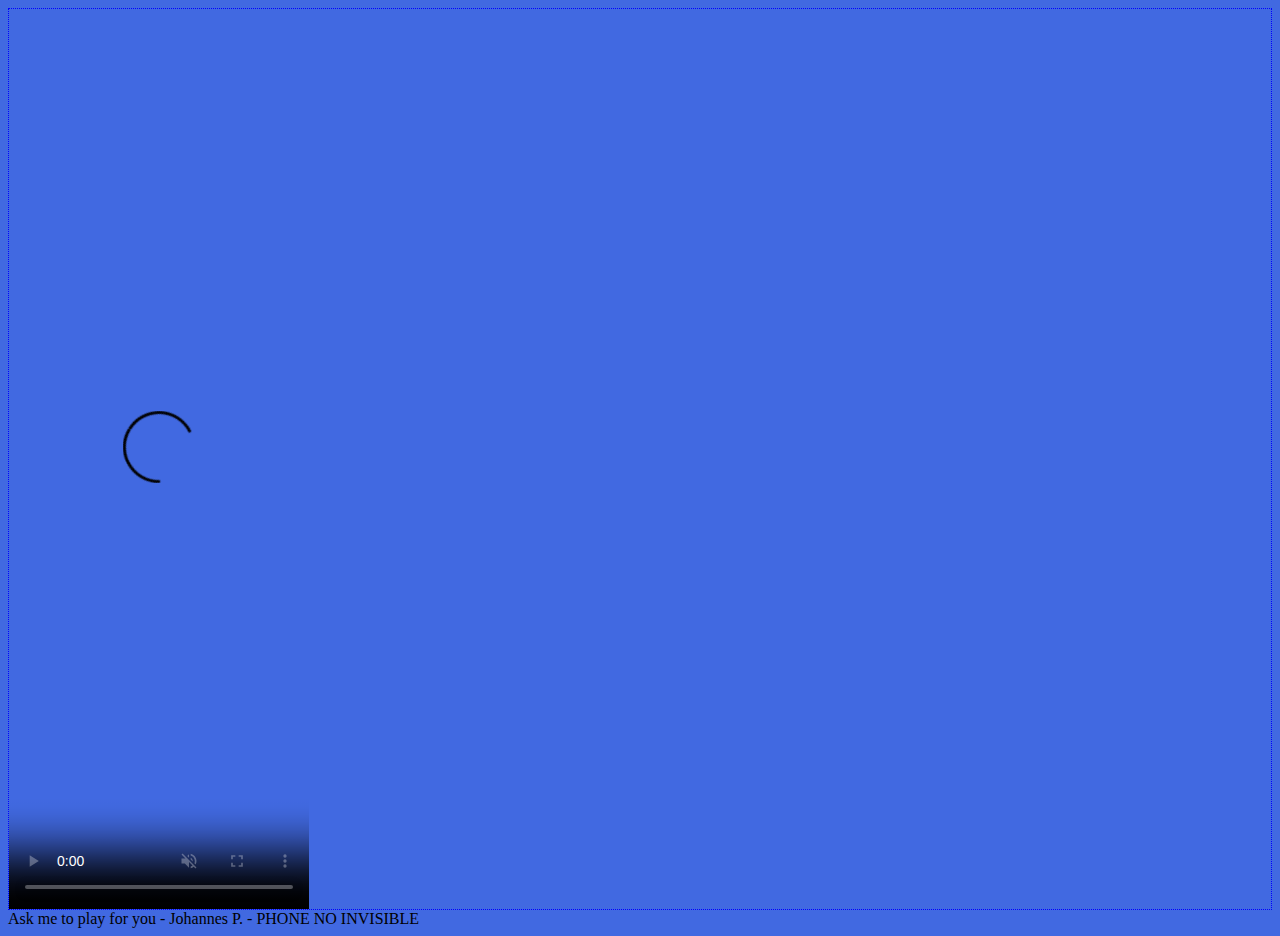
==== docs/index.html @ 899ac5b5 "rename public folder" ====
<html>
    <head>
        <link rel="stylesheet" href="css/style.css">
    </head>
    <body>
    <div id="main">

      <div id="head"></div>

      <div class="container">
          <div class="left">
            <div>
              <video id="myVideo" class="video" playsinline muted controls 'controlList="nodownload"' poster="https://www.folkclub.at/wp-content/uploads/2023/07/2023-Musikfest-Samstag__DSC7524-NEF_DxO_DeepPRIMEXD.jpg">
              <source src="content/sample-10s.mp4" type="video/mp4"></video>
            </div>
          </div>
          
        </div>

      <div id="footer">Ask me to play for you - Johannes P. - PHONE NO INVISIBLE<div>

    </div>
    
    </body>
    
</html>
---- docs/css/style.css ----
html {background-color: royalblue;}

.container {
  width: 100%;
  display: flex;
}

.left,
.right {
  height: 100vh;
  flex: 1;
  border: 1px dotted blue;
  display: flex;
  align-items: center;
}

.video {
  width: 100%;
  height: 100%;
}

.right>div {
  height: 100%;
  width: fit-content;
  margin-left: auto;
}
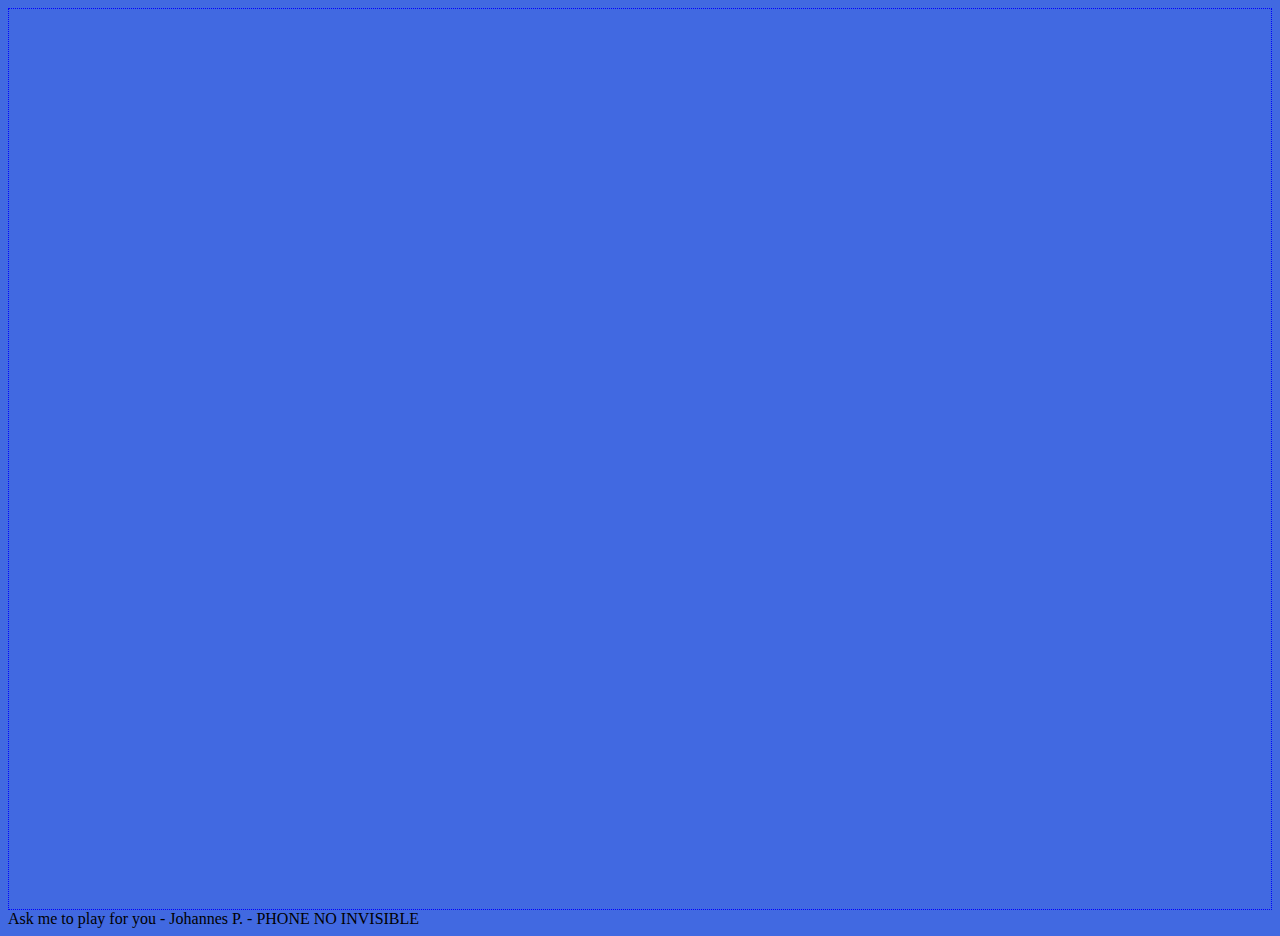
==== commit 0c1983f5: "use onedrive video embedded" ====
--- a/docs/index.html
+++ b/docs/index.html
@@ -9,10 +9,7 @@
 
       <div class="container">
           <div class="left">
-            <div>
-              <video id="myVideo" class="video" playsinline muted controls 'controlList="nodownload"' poster="https://www.folkclub.at/wp-content/uploads/2023/07/2023-Musikfest-Samstag__DSC7524-NEF_DxO_DeepPRIMEXD.jpg">
-              <source src="content/sample-10s.mp4" type="video/mp4"></video>
-            </div>
+              <iframe src="https://1drv.ms/v/s!AqRE-LsjCmEOhUPxXxgmYeMyyEQI" style="width:100%; height:100%;" frameborder="0" scrolling="no"></iframe>
           </div>
           
         </div>
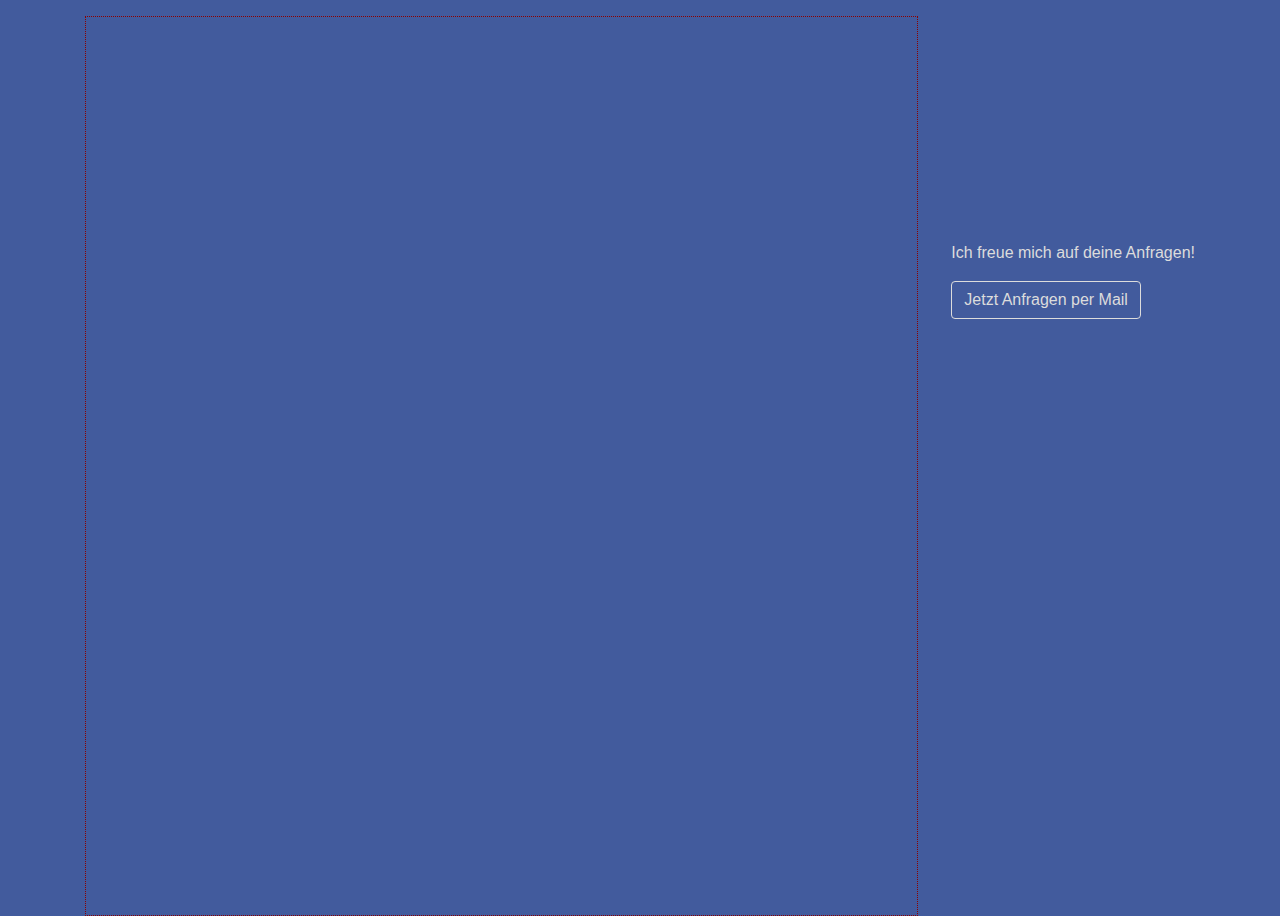
==== commit 08c60445: "add contact button" ====
--- a/docs/index.html
+++ b/docs/index.html
@@ -1,22 +1,27 @@
 <html>
-    <head>
+    <head>   
+        <link rel="stylesheet" href="https://cdn.jsdelivr.net/npm/bootstrap@4.0.0/dist/css/bootstrap.min.css" integrity="sha384-Gn5384xqQ1aoWXA+058RXPxPg6fy4IWvTNh0E263XmFcJlSAwiGgFAW/dAiS6JXm" crossorigin="anonymous">
         <link rel="stylesheet" href="css/style.css">
     </head>
     <body>
     <div id="main">
 
-      <div id="head"></div>
+      <div id="head"><p></p></div>
 
       <div class="container">
           <div class="left">
               <iframe src="https://1drv.ms/v/s!AqRE-LsjCmEOhUPxXxgmYeMyyEQI" style="width:100%; height:100%;" frameborder="0" scrolling="no"></iframe>
+              
+          </div>
+          <div style="width: 3%"></div>
+          <div id="contact"><div style="height: 25%;"></div><p>Ich freue mich auf deine Anfragen!</p>
+            <p><a href="mailto:johannes@pardowitz.eu"><button type="button" class="btn btn-outline-primary">Jetzt Anfragen per Mail</button></a><div></p> 
           </div>
           
-        </div>
-
-      <div id="footer">Ask me to play for you - Johannes P. - PHONE NO INVISIBLE<div>
-
-    </div>
+          
+      </div>
+      
+      
     
     </body>
     
--- a/docs/css/style.css
+++ b/docs/css/style.css
@@ -1,15 +1,60 @@
-html {background-color: royalblue;}
+:root {
+  --main-bg-color:  rgb(66, 91, 157);
+  --main-text-color: rgb(220, 220, 220);
+}
+
+/* BOOTSTRAP Customizations */
+.btn-outline-primary {
+  color: var(--main-text-color);
+  background-color: transparent;
+  background-image: none;
+  border-color: var(--main-text-color);
+}
+.btn-outline-primary:hover {
+  color: var(--main-bg-color);
+  background-color: var(--main-text-color);
+  border-color: var(--main-bg-color);
+}
+.btn-outline-primary:focus,
+.btn-outline-primary.focus {
+    box-shadow: 0 0 0 .2rem rgba(119, 204, 204, 0.5)
+}
+.btn-outline-primary.disabled,
+.btn-outline-primary:disabled {
+    color: var(--main-text-color);
+    background-color: transparent
+}
+.btn-outline-primary:not(:disabled):not(.disabled):active,
+.btn-outline-primary:not(:disabled):not(.disabled).active,
+.show>.btn-outline-primary.dropdown-toggle {
+    color: #212529;
+    background-color: #8ad3d3;
+    border-color: #7cc
+}
+.btn-outline-primary:not(:disabled):not(.disabled):active:focus,
+.btn-outline-primary:not(:disabled):not(.disabled).active:focus,
+.show>.btn-outline-primary.dropdown-toggle:focus {
+    box-shadow: 0 0 0 .2rem rgba(119, 204, 204, 0.5)
+}
+
+body {
+  background-color: var(--main-bg-color);
+  color: var(--main-text-color);
+  font-family: 'Franklin Gothic Medium', 'Arial Narrow', Arial, sans-serif;
+}
 
 .container {
   width: 100%;
   display: flex;
 }
 
+.head {height: 30px;}
+
 .left,
 .right {
   height: 100vh;
   flex: 1;
-  border: 1px dotted blue;
+  border: 1px dotted darkred;
   display: flex;
   align-items: center;
 }
@@ -23,4 +68,9 @@
   height: 100%;
   width: fit-content;
   margin-left: auto;
+}
+
+.contact { 
+  padding-right: 30px;
+  border: 1px dotted yellowgreen;
 }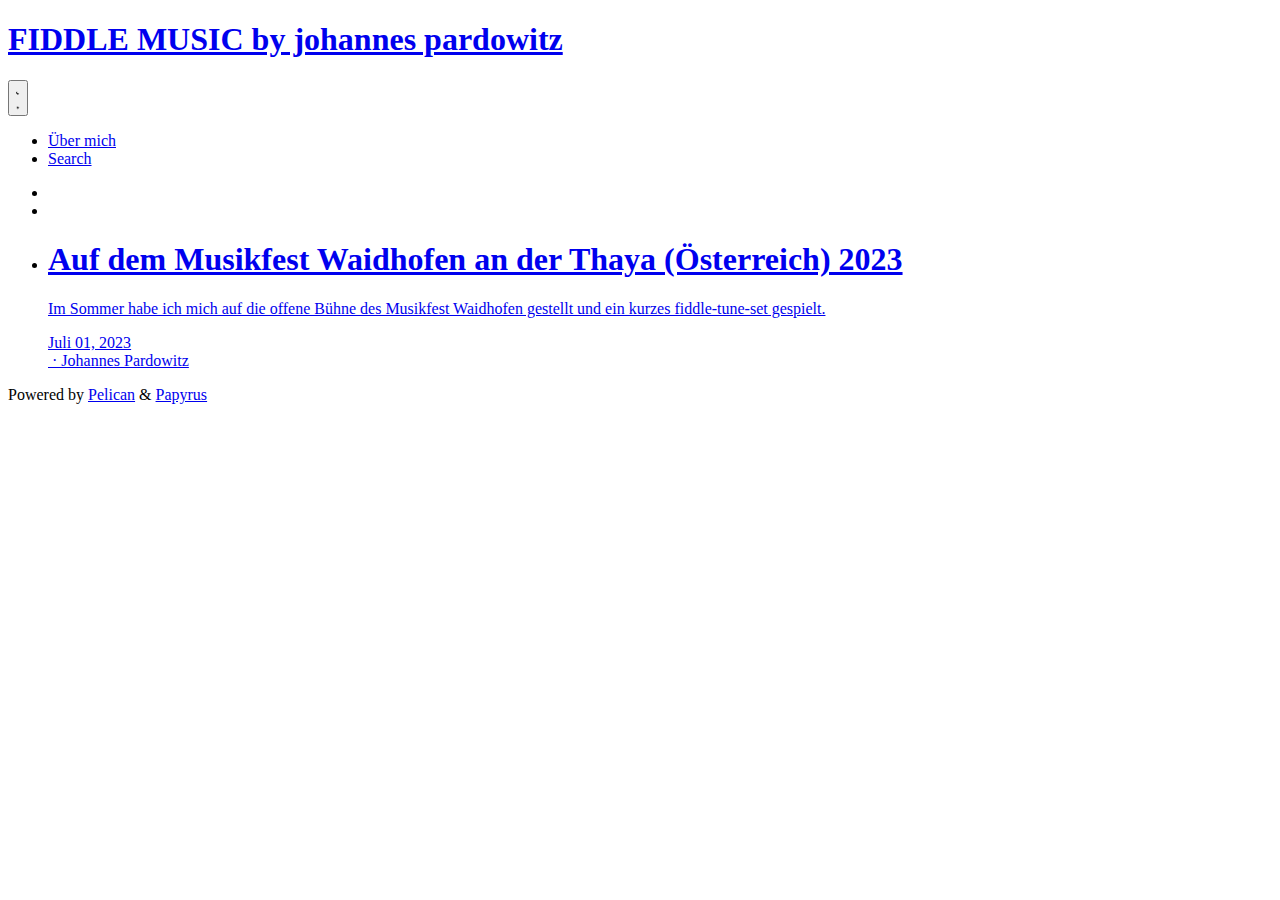
==== commit cf56b489: "use pelican with https://aleylara.github.io/Papyrus/" ====
--- a/docs/index.html
+++ b/docs/index.html
@@ -1,28 +1,148 @@
-<html>
-    <head>   
-        <link rel="stylesheet" href="https://cdn.jsdelivr.net/npm/bootstrap@4.0.0/dist/css/bootstrap.min.css" integrity="sha384-Gn5384xqQ1aoWXA+058RXPxPg6fy4IWvTNh0E263XmFcJlSAwiGgFAW/dAiS6JXm" crossorigin="anonymous">
-        <link rel="stylesheet" href="css/style.css">
-    </head>
-    <body>
-    <div id="main">
+<!DOCTYPE html>
+<html lang="de">
 
-      <div id="head"><p></p></div>
+<head>
+    <meta charset="utf-8" />
+    <meta name="viewport" content="width=device-width, initial-scale=1.0" />
+    <meta name="generator" content="Pelican" />
+    <meta name="description" content="FIDDLE MUSIC by johannes pardowitz Blog Posts">
+    <title> FIDDLE MUSIC by johannes pardowitz </title>
+    <link rel="stylesheet" href="https://cdnjs.cloudflare.com/ajax/libs/font-awesome/5.15.4/css/all.min.css" />
+    <link rel="stylesheet" href="https://fonts.googleapis.com/css?family=Roboto+Slab|Ruda" />
+    <link rel="stylesheet" type="text/css" href="/theme/css/main.css" />
+    <link rel="stylesheet" type="text/css" href="/theme/css/pygment.css" />
+    <link rel="shortcut icon" href="/favicon.ico" type="image/x-icon">
+    <link rel="stylesheet" href="/theme/css/stork.css">
+    <link rel="stylesheet" media="screen and (prefers-color-scheme: dark)"
+        href="/theme/css/stork-dark.css">
+</head>
 
-      <div class="container">
-          <div class="left">
-              <iframe src="https://1drv.ms/v/s!AqRE-LsjCmEOhUPxXxgmYeMyyEQI" style="width:100%; height:100%;" frameborder="0" scrolling="no"></iframe>
-              
+<body class="min-h-screen flex flex-col max-w-7xl lg:max-w-none text-zinc-800 bg-neutral-100 
+    dark:bg-neutral-900 dark:text-zinc-300 container mx-auto justify-center md:px-3 ">
+    <script>
+        if (localStorage.getItem('color-theme') === 'dark' || (!('color-theme' in localStorage) && window.matchMedia(
+                '(prefers-color-scheme: dark)').matches)) {
+            document.documentElement.classList.add('dark');
+        } else {
+            document.documentElement.classList.remove('dark')
+        }
+    </script>
+    <nav class="sm:flex sm:justify-between xl:ml-32 pl-4 items-center">
+        <div class="flex pt-4">
+            <h1 class="font-semibold text-2xl"><a href="/">FIDDLE MUSIC by johannes pardowitz</a></h1>
+            <button id="theme-toggle" type="button" aria-label="Light|Dark"
+                class="text-zinc-700 dark:text-zinc-400 rounded-full focus:outline-none text-sm ml-2 p-1">
+                <svg id="theme-toggle-dark-icon" class="w-5 h-5 hidden" fill="currentColor" viewBox="0 0 20 20"
+                    xmlns="http://www.w3.org/2000/svg">
+                    <path d="M17.293 13.293A8 8 0 016.707 2.707a8.001 8.001 0 1010.586 10.586z"></path>
+                </svg>
+                <svg id="theme-toggle-light-icon" class="w-5 h-5 hidden" fill="currentColor" viewBox="0 0 20 20"
+                    xmlns="http://www.w3.org/2000/svg">
+                    <path
+                        d="M10 2a1 1 0 011 1v1a1 1 0 11-2 0V3a1 1 0 011-1zm4 8a4 4 0 11-8 0 4 4 0 018 0zm-.464 4.95l.707.707a1 1 0 001.414-1.414l-.707-.707a1 1 0 00-1.414 1.414zm2.12-10.607a1 1 0 010 1.414l-.706.707a1 1 0 11-1.414-1.414l.707-.707a1 1 0 011.414 0zM17 11a1 1 0 100-2h-1a1 1 0 100 2h1zm-7 4a1 1 0 011 1v1a1 1 0 11-2 0v-1a1 1 0 011-1zM5.05 6.464A1 1 0 106.465 5.05l-.708-.707a1 1 0 00-1.414 1.414l.707.707zm1.414 8.486l-.707.707a1 1 0 01-1.414-1.414l.707-.707a1 1 0 011.414 1.414zM4 11a1 1 0 100-2H3a1 1 0 000 2h1z"
+                        fill-rule="evenodd" clip-rule="evenodd"></path>
+                </svg>
+            </button>
+        </div>
+        <ul class="flex flex-wrap lg:mr-24 md:pt-0">
+            <li class="mr-4 pt-6"><a  href="/pages/about.html">Über mich</a></li>
+            <li class="mr-4 pt-6"><a  href="/search.html">Search</a></li>
+        </ul>
+    </nav>
+    <div class="flex-grow md:max-w-screen-md md:mx-auto md:w-3/4 px-4">
+
+<div class="my-12 md:my-24 text-zinc-800 dark:text-zinc-300">
+  <ul class="flex px-2 space-x-4 text-lg">
+    <li><a href="#" target="_blank" rel="noopener noreferrer" title="You can add links in your config file"
+        aria-label="You can add links in your config file"><i class="fab fa-You can add links in your config file fa-lg"></i></a></li>
+    <li><a href="#" target="_blank" rel="noopener noreferrer" title="Another social link"
+        aria-label="Another social link"><i class="fab fa-Another social link fa-lg"></i></a></li>
+  </ul>
+</div>
+
+<div class="py-1">
+  <ul>
+    <li class="transition ease-in active:-translate-y-1 active:scale-110 duration-75">
+      <a href="/auf-dem-musikfest-waidhofen-an-der-thaya-osterreich-2023.html" rel="bookmark" title="Permalink to Auf dem Musikfest Waidhofen an der Thaya (Österreich) 2023">
+        <div class="bg-white dark:bg-zinc-800 p-4 md:p-6 mb-4 rounded-lg">
+          <header class="font-semibold text-2xl mb-2">
+            <h1>Auf dem Musikfest Waidhofen an der Thaya (Österreich) 2023</h1>
+          </header>
+          <div class="max-w-7xl container mx-auto my-4 justify-center overflow-hidden mb-2 text-sm text-zinc-800 dark:text-zinc-400
+          prose lg:max-w-none prose-headings:text-zinc-800 prose-headings:dark:text-zinc-300 
+          prose-h1:text-3xl prose-headings:font-semibold 
+          prose-pre:bg-zinc-200 prose-pre:text-zinc-800
+          dark:prose-pre:bg-zinc-800 dark:prose-pre:text-zinc-200
+          prose-blockquote:text-zinc-800
+          dark:prose-blockquote:text-zinc-200
+          prose-a:text-gray-500
+          dark:prose-a:text-gray-400
+          dark:prose-strong:text-zinc-200 
+          dark:prose-code:text-zinc-200
+          dark:prose-code:bg-zinc-800
+          prose-code:bg-zinc-200
+          prose-code:font-light
+          prose-img:rounded-md
+          ">
+            <p>Im Sommer habe ich mich auf die offene B&uuml;hne des Musikfest Waidhofen gestellt und ein kurzes fiddle-tune-set gespielt.</p>
+
           </div>
-          <div style="width: 3%"></div>
-          <div id="contact"><div style="height: 25%;"></div><p>Ich freue mich auf deine Anfragen!</p>
-            <p><a href="mailto:johannes@pardowitz.eu"><button type="button" class="btn btn-outline-primary">Jetzt Anfragen per Mail</button></a><div></p> 
+          <div class="flex text-xs text-zinc-800 dark:text-zinc-400">
+            <time>Juli 01, 2023</time>
+            <div>
+            </div>
+            <div>
+              <span>&nbsp;·&nbsp;Johannes Pardowitz</span>
+            </div>
           </div>
-          
-          
-      </div>
-      
-      
-    
-    </body>
-    
+        </div>
+      </a>
+    </li>
+  </ul>
+</div>
+
+    </div>
+    <footer class="flex w-full text-xs justify-center mt-10 mb-6 text-zinc-600 dark:text-zinc-400">
+        <div class="px-4">
+            <span></span>Powered by
+            <a class="underline" href="https://getpelican.com/">Pelican</a>&nbsp;&
+            <a class="underline" href="https://github.com/aleylara/Papyrus">Papyrus</a>
+        </div>
+    </footer>
+
+
+    <script>
+        let themeToggleDarkIcon = document.getElementById('theme-toggle-dark-icon');
+        let themeToggleLightIcon = document.getElementById('theme-toggle-light-icon');
+        if (localStorage.getItem('color-theme') === 'dark' || (!('color-theme' in localStorage) && window.matchMedia(
+                '(prefers-color-scheme: dark)').matches)) {
+            themeToggleLightIcon.classList.remove('hidden');
+        } else {
+            themeToggleDarkIcon.classList.remove('hidden');
+        }
+        let themeToggleBtn = document.getElementById('theme-toggle');
+        themeToggleBtn.addEventListener('click', function () {
+            themeToggleDarkIcon.classList.toggle('hidden');
+            themeToggleLightIcon.classList.toggle('hidden');
+            if (localStorage.getItem('color-theme')) {
+                if (localStorage.getItem('color-theme') === 'light') {
+                    document.documentElement.classList.add('dark');
+                    localStorage.setItem('color-theme', 'dark');
+                } else {
+                    document.documentElement.classList.remove('dark');
+                    localStorage.setItem('color-theme', 'light');
+                }
+            } else {
+                if (document.documentElement.classList.contains('dark')) {
+                    document.documentElement.classList.remove('dark');
+                    localStorage.setItem('color-theme', 'light');
+                } else {
+                    document.documentElement.classList.add('dark');
+                    localStorage.setItem('color-theme', 'dark');
+                }
+            }
+        });
+    </script>
+</body>
+
 </html>